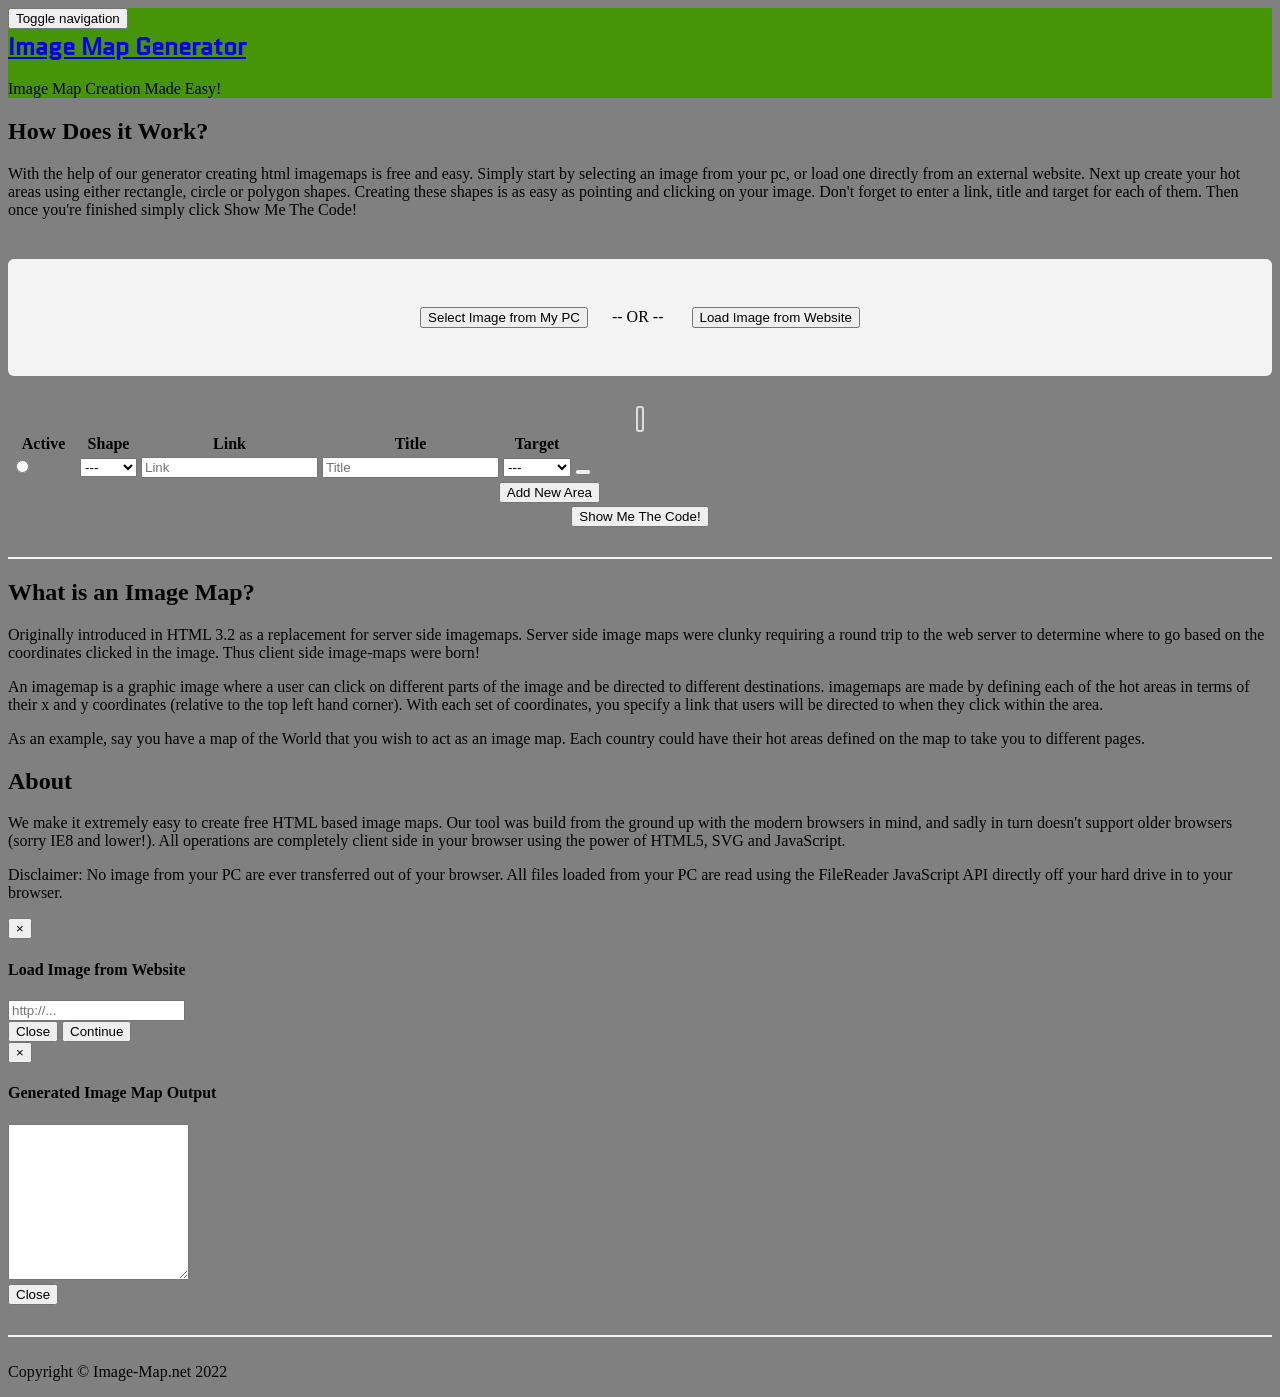
==== docs/image-map/index.html @ 8d25ebd3 "added image-map folder" ====
<!DOCTYPE html>
<html lang="en">
<head>
    <meta charset="utf-8">
    <title>Free Online Image Map Generator</title>
    <meta name="viewport" content="width=device-width, initial-scale=1">
    <link rel="shortcut icon" href="img/favicon.png">
    <link rel="apple-touch-icon" href="img/apple-touch-icon-57x57.png">
    <link rel="apple-touch-icon" sizes="72x72" href="img/apple-touch-icon-72x72.png">
    <link rel="apple-touch-icon" sizes="114x114" href="img/apple-touch-icon-112x112.png">
    <meta property="og:title" content="Free Online Image Map Generator">
    <meta property="og:description" content="Easy free online html image map generator. Select an image, click to create your areas and generate html your output!">
    <meta property="og:type" content="website">
    <meta property="og:url" content="https://www.image-map.net/">
    <meta property="og:image" content="img/apple-touch-icon-112x112.png">
    <meta property="og:image:secure_url" content="img/apple-touch-icon-112x112.png">
    <meta property="og:image:type" content="image/png">
    <meta property="og:image:width" content="112">
    <meta property="og:image:height" content="112">
    <meta name="description" content="Easy free online html image map generator. Select an image, click to create your areas and generate html your output!">
    <meta name="keywords" content="image map, image map generator, image map creator, image map editor, image map maker, image map online, image map tool, html image map, image map tool, image mapping, image mapper, html image map, online image map editor, image maps, image map responsive, image map html5, image map coordinates, image map maker, image map online">
    <link rel="stylesheet" href="app.min.css">
    <!--
    <link rel="stylesheet" href="//fonts.googleapis.com/css?family=Quantico">
    <link rel="stylesheet" href="//cdnjs.cloudflare.com/ajax/libs/twitter-bootstrap/3.3.2/css/bootstrap.min.css">
    <script src="//cdnjs.cloudflare.com/ajax/libs/jquery/2.1.3/jquery.min.js"></script>
    <script src="//cdnjs.cloudflare.com/ajax/libs/twitter-bootstrap/3.3.2/js/bootstrap.min.js"></script>
    -->
    <link rel="stylesheet" href="fonts/Quantico.css">
    <link rel="stylesheet" href="assets/bootstrap.min.css">
    <script src="assets/jquery.min.js"></script>
    <script src="assets/bootstrap.min.js"></script>
    <style>
	body {
		background-color:gray
	}
    </style>
</head>

<body itemscope="" itemtype="http://schema.org/WebApplication">
    <link itemprop="image" href="img/apple-touch-icon-112x112.png">
    <meta itemprop="operatingSystem" content="Browser">
    <meta itemprop="browserRequirements" content="Browser that supports HTML5, SVG and JavaScript">
    <meta itemprop="applicationCategory" content="Online, Tool, Image Map">
    <header>
        <nav class="navbar navbar-default navbar-inverse" role="navigation">
            <div class="container-fluid">
                <div class="navbar-header"><button type="button" class="navbar-toggle collapsed" data-toggle="collapse" data-target="#im-navbar"><span class="sr-only">Toggle navigation</span> <span class="icon-bar"></span> <span class="icon-bar"></span> <span class="icon-bar"></span></button>
                    <h1><a class="navbar-brand" href="/" itemprop="name">Image Map Generator</a></h1>
                </div>
                <div class="navbar-collapse collapse" id="im-navbar">
                    <!--<ul class="nav navbar-nav">
                        <li><a data-target="#f8e147" data-toggle="fcmodal" href="https://formcrafts.com/a/10442">Contact Us</a></li>
                    </ul>-->
                    <p class="navbar-text navbar-right">Image Map Creation Made Easy!</p>
                </div>
            </div>
        </nav>
    </header>
    <div class="container">
        <div class="row">
            <div class="col-md-12">
                <h2>How Does it Work?</h2>
                <p itemprop="description">With the help of our generator creating html imagemaps is free and easy. Simply start by selecting an image from your pc, or load one directly from an external website. Next up create your hot areas using either rectangle, circle or polygon shapes. Creating these shapes is as easy as pointing and clicking on your image. Don't forget to enter a link, title and target for each of them. Then once you're finished simply click Show Me The Code!</p>
                <div class="step"><button type="button" class="btn btn-success btn-lg" id="image-mapper-upload">Select Image from My PC</button><input type="file" name="" id="image-mapper-file"><span class="divider">&nbsp; &nbsp; &nbsp; -- OR -- &nbsp; &nbsp; &nbsp;</span> <button type="button" class="btn btn-success btn-lg" data-toggle="modal" data-target="#image-mapper-load">Load Image from Website</button></div>
            </div>
        </div>
    </div>
    <div class="container toggle-content">
        <div class="row">
            <div class="col-md-12">
                <div class="container">
                    <div class="row">
                        <div class="col-md-12" id="image-map-wrapper">
                            <div id="image-map-container">
                                <div id="image-map" style="max-width: 100%"><span class="glyphicon glyphicon-picture"></span></div>
                            </div>
                        </div>
                    </div>
                </div>
                <table class="table" id="image-mapper-table">
                    <thead>
                        <tr>
                            <th>Active</th>
                            <th>Shape</th>
                            <th>Link</th>
                            <th>Title</th>
                            <th>Target</th>
                            <th style="width: 25px"></th>
                        </tr>
                    </thead>
                    <tbody>
                        <tr>
                            <td style="width: 65px">
                                <div class="control-label input-sm"><input type="radio" name="im[0][active]" value="1"></div>
                            </td>
                            <td><select name="im[0][shape]" class="form-control input-sm">
                                    <option value="">---</option>
                                    <option value="rect">Rect</option>
                                    <option value="poly">Poly</option>
                                    <option value="circle">Circle</option>
                                </select></td>
                            <td><input type="text" name="im[0][href]" value="" placeholder="Link" class="form-control input-sm"></td>
                            <td><input type="text" name="im[0][title]" value="" placeholder="Title" class="form-control input-sm"></td>
                            <td><select name="im[0][target]" class="form-control input-sm">
                                    <option value="">---</option>
                                    <option value="_blank">_blank</option>
                                    <option value="_parent">_parent</option>
                                    <option value="_self">_self</option>
                                    <option value="_top">_top</option>
                                </select></td>
                            <td><button class="btn btn-default btn-sm remove-row" name="im[0][remove]"><span class="glyphicon glyphicon-remove"></span></button></td>
                        </tr>
                    </tbody>
                    <tfoot>
                        <tr>
                            <th colspan="6" style="text-align: right"><button type="button" class="btn btn-danger btn-sm add-row"><span class="glyphicon glyphicon-plus"></span> Add New Area</button></th>
                        </tr>
                    </tfoot>
                </table>
            </div>
        </div>
    </div>
    <div class="container toggle-content segment">
        <div class="row">
            <div class="col-md-12" style="text-align: center"><button type="button" class="btn btn-success btn-lg" data-toggle="modal" data-target="#modal-code">Show Me The Code!</button></div>
        </div>
    </div>
    <div class="container">
        <div class="row">
            <div class="col-md-6">
                <h2>What is an Image Map?</h2>
                <p>Originally introduced in HTML 3.2 as a replacement for server side imagemaps. Server side image maps were clunky requiring a round trip to the web server to determine where to go based on the coordinates clicked in the image. Thus client side image-maps were born!</p>
                <p>An imagemap is a graphic image where a user can click on different parts of the image and be directed to different destinations. imagemaps are made by defining each of the hot areas in terms of their x and y coordinates (relative to the top left hand corner). With each set of coordinates, you specify a link that users will be directed to when they click within the area.</p>
                <p>As an example, say you have a map of the World that you wish to act as an image map. Each country could have their hot areas defined on the map to take you to different pages.</p>
            </div>
            <div class="col-md-6">
                <h2>About</h2>
                <p>We make it extremely easy to create free HTML based image maps. Our tool was build from the ground up with the modern browsers in mind, and sadly in turn doesn't support older browsers (sorry IE8 and lower!). All operations are completely client side in your browser using the power of HTML5, SVG and JavaScript.</p>
                <p>Disclaimer: No image from your PC are ever transferred out of your browser. All files loaded from your PC are read using the FileReader JavaScript API directly off your hard drive in to your browser.</p>
            </div>
        </div>
    </div>
    <div class="modal fade" id="image-mapper-load" tabindex="-1" role="dialog" aria-labelledby="image-mapper-load-label" aria-hidden="true">
        <div class="modal-dialog">
            <div class="modal-content" id="image-mapper-dialog">
                <div class="modal-header"><button type="button" class="close" data-dismiss="modal" aria-hidden="true">&times;</button>
                    <h4 class="modal-title" id="image-mapper-load-label">Load Image from Website</h4>
                </div>
                <div class="modal-body">
                    <div class="input-group input-group-sm has-error"><input type="text" value="" placeholder="http://..." id="image-mapper-url" class="form-control input-sm"><span class="input-group-addon"><span class="glyphicon glyphicon-remove"></span></span></div>
                </div>
                <div class="modal-footer"><button type="button" class="btn btn-default" data-dismiss="modal">Close</button> <button type="button" class="btn btn-primary" id="image-mapper-continue">Continue</button></div>
            </div>
        </div>
    </div>
    <div class="modal fade" id="modal-code" tabindex="-1" role="dialog" aria-labelledby="modal-code-label" aria-hidden="true">
        <div class="modal-dialog">
            <div class="modal-content" id="modal-code-dialog">
                <div class="modal-header"><button type="button" class="close" data-dismiss="modal" aria-hidden="true">&times;</button>
                    <h4 class="modal-title" id="modal-code-label">Generated Image Map Output</h4>
                </div>
                <div class="modal-body"><textarea class="form-control input-sm" readonly="readonly" id="modal-code-result" rows="10"></textarea></div>
                <div class="modal-footer"><button type="button" class="btn btn-default" data-dismiss="modal">Close</button></div>
            </div>
        </div>
    </div>
    <footer>
        <div class="container">
            <div class="row">
                <div class="col-md-12">
                    <div id="social"></div>
                </div>
            </div>
            <div class="row">
                <div class="col-md-12">
                    <p class="text-center">Copyright &copy; Image-Map.net 2022</p>
                </div>
            </div>
        </div>
    </footer>
    <script src="app.min.js"></script>
    <script>
        (function($) {
            $(document).trigger('init');
        })(jQuery);
    </script>
    <script type="text/javascript">
        var _fo = _fo || [];
        _fo.push({
            'm': 'true',
            'c': 'f8e147',
            'i': 10442
        });
        if (typeof fce == 'undefined') {
            var s = document.createElement('script');
            s.type = 'text/javascript';
            s.async = true;
            //s.src = ('https:' == document.location.protocol ? 'https://' : 'http://') + 'formcrafts.com/js/fc.js';
            s.src = 'assets/fc.js';
            var fi = document.getElementsByTagName('script')[0];
            fi.parentNode.insertBefore(s, fi);
            fce = 1;
        }
    </script>
    <!--<script defer src='https://static.cloudflareinsights.com/beacon.min.js' data-cf-beacon='{"token": "8ae35963b0bf442da01a81c003073ad3"}'></script>-->
</body>
</html>
---- docs/image-map/app.min.css ----
.image-mapper{position:relative;-webkit-touch-callout:none;-webkit-user-select:none;-khtml-user-select:none;-moz-user-select:none;-ms-user-select:none;user-select:none}.image-mapper-img{max-width:100%;max-height:100%}.image-mapper-svg{position:absolute;top:0;right:0;bottom:0;left:0;height:100%;width:100%}footer{margin-top:30px}footer .container{border-top:2px solid #f4f4f4;padding-top:10px}.navbar{border-radius:0;border-top:none;border-right:none;border-left:none;background-color:#469408;border-color:#2F6405}.navbar-header h1{margin:0}.navbar-brand{font-family:Quantico,sans-serif}@media (max-width:767px){.step{text-align:center}.step span{display:block;margin:10px 0}.navbar-text.navbar-right{display:none}}@media (min-width:768px){.navbar-right{margin-right:0!important}}#image-map-wrapper{text-align:center}#image-map-container{display:inline-block;border:2px solid #DDD;padding:2px;border-radius:3px;max-width:100%}#image-map{display:inline-block;max-width:100%}.segment{margin-bottom:10px;padding-bottom:30px;border-bottom:2px solid #f4f4f4}.step{border-radius:6px;text-align:center;padding-left:20px;padding-right:20px;padding-bottom:48px;padding-top:48px;background-color:#f4f4f4;color:inherit;margin-top:40px;margin-bottom:30px}.heading,.step h1{text-align:left;margin-top:0;font-size:20px;font-family:Quantico,sans-serif;border-bottom:1px solid #ddd;padding-bottom:5px;margin-bottom:48px}.step .container .row>*{padding-left:0;padding-right:0}#image-mapper-file{display:none}#image-mapper-dialog .glyphicon-refresh{-webkit-animation-name:spin;-webkit-animation-duration:4000ms;-webkit-animation-iteration-count:infinite;-webkit-animation-timing-function:linear;-moz-animation-name:spin;-moz-animation-duration:4000ms;-moz-animation-iteration-count:infinite;-moz-animation-timing-function:linear;-ms-animation-name:spin;-ms-animation-duration:4000ms;-ms-animation-iteration-count:infinite;-ms-animation-timing-function:linear;animation-name:spin;animation-duration:4000ms;animation-iteration-count:infinite;animation-timing-function:linear}@-ms-keyframes spin{from{-ms-transform:rotate(0deg)}to{-ms-transform:rotate(360deg)}}@-moz-keyframes spin{from{-moz-transform:rotate(0deg)}to{-moz-transform:rotate(360deg)}}@-webkit-keyframes spin{from{-webkit-transform:rotate(0deg)}to{-webkit-transform:rotate(360deg)}}@keyframes spin{from{transform:rotate(0deg)}to{transform:rotate(360deg)}}#social{text-align:center}
---- docs/image-map/fonts/Quantico.css ----
/* latin */
@font-face {
  font-family: 'Quantico';
  font-style: normal;
  font-weight: 400;
  src: url(quantico/v19/rax-HiSdp9cPL3KIF7xrJD0.woff2) format('woff2');
  unicode-range: U+0000-00FF, U+0131, U+0152-0153, U+02BB-02BC, U+02C6, U+02DA, U+02DC, U+0304, U+0308, U+0329, U+2000-206F, U+20AC, U+2122, U+2191, U+2193, U+2212, U+2215, U+FEFF, U+FFFD;
}
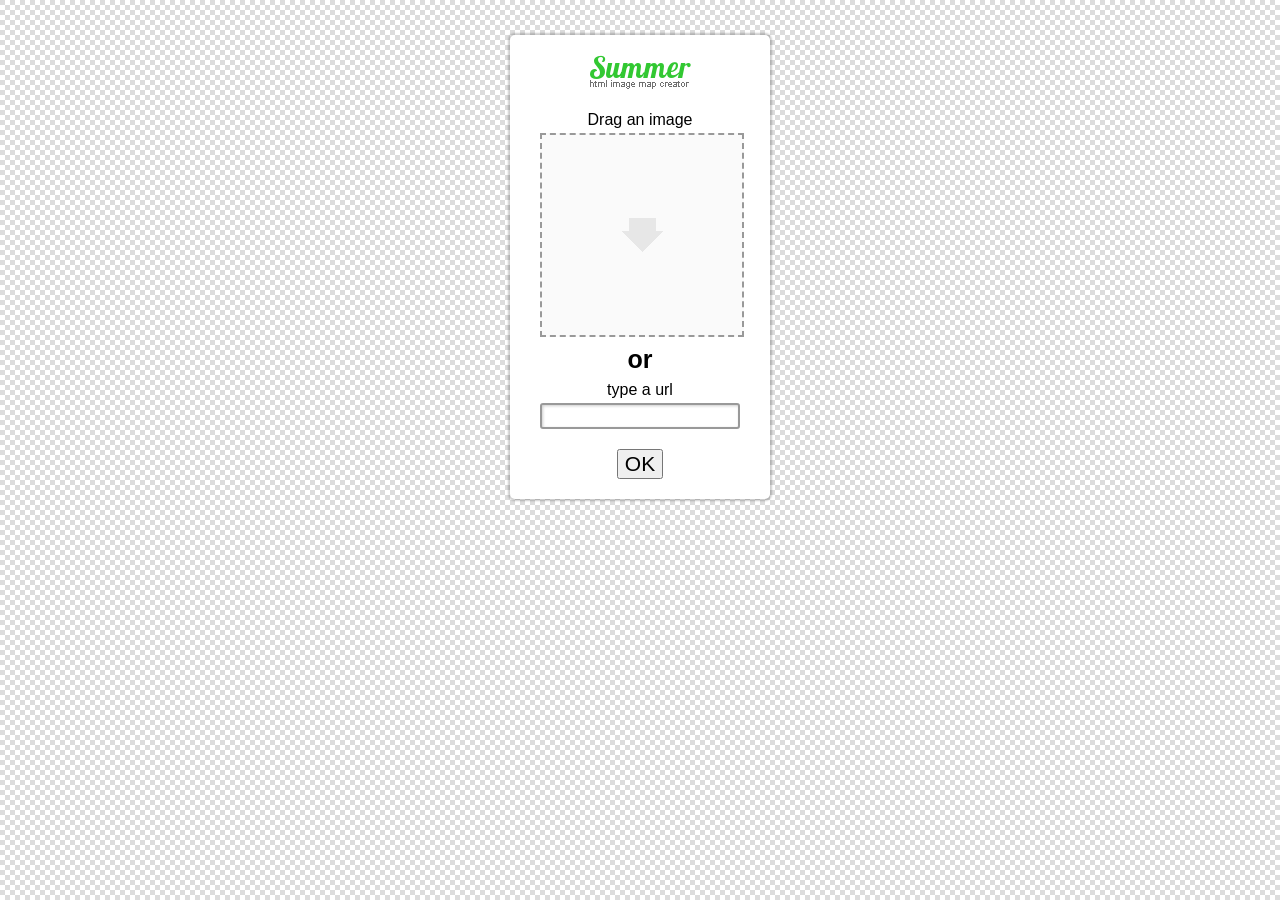
==== commit a709b299: "added better image-map" ====
--- a/docs/image-map/index.html
+++ b/docs/image-map/index.html
@@ -1,208 +1,163 @@
 <!DOCTYPE html>
-<html lang="en">
+<!-- from:  https://summerstyle.github.io/summer/ -->
+<html>
 <head>
-    <meta charset="utf-8">
-    <title>Free Online Image Map Generator</title>
-    <meta name="viewport" content="width=device-width, initial-scale=1">
-    <link rel="shortcut icon" href="img/favicon.png">
-    <link rel="apple-touch-icon" href="img/apple-touch-icon-57x57.png">
-    <link rel="apple-touch-icon" sizes="72x72" href="img/apple-touch-icon-72x72.png">
-    <link rel="apple-touch-icon" sizes="114x114" href="img/apple-touch-icon-112x112.png">
-    <meta property="og:title" content="Free Online Image Map Generator">
-    <meta property="og:description" content="Easy free online html image map generator. Select an image, click to create your areas and generate html your output!">
-    <meta property="og:type" content="website">
-    <meta property="og:url" content="https://www.image-map.net/">
-    <meta property="og:image" content="img/apple-touch-icon-112x112.png">
-    <meta property="og:image:secure_url" content="img/apple-touch-icon-112x112.png">
-    <meta property="og:image:type" content="image/png">
-    <meta property="og:image:width" content="112">
-    <meta property="og:image:height" content="112">
-    <meta name="description" content="Easy free online html image map generator. Select an image, click to create your areas and generate html your output!">
-    <meta name="keywords" content="image map, image map generator, image map creator, image map editor, image map maker, image map online, image map tool, html image map, image map tool, image mapping, image mapper, html image map, online image map editor, image maps, image map responsive, image map html5, image map coordinates, image map maker, image map online">
-    <link rel="stylesheet" href="app.min.css">
-    <!--
-    <link rel="stylesheet" href="//fonts.googleapis.com/css?family=Quantico">
-    <link rel="stylesheet" href="//cdnjs.cloudflare.com/ajax/libs/twitter-bootstrap/3.3.2/css/bootstrap.min.css">
-    <script src="//cdnjs.cloudflare.com/ajax/libs/jquery/2.1.3/jquery.min.js"></script>
-    <script src="//cdnjs.cloudflare.com/ajax/libs/twitter-bootstrap/3.3.2/js/bootstrap.min.js"></script>
-    -->
-    <link rel="stylesheet" href="fonts/Quantico.css">
-    <link rel="stylesheet" href="assets/bootstrap.min.css">
-    <script src="assets/jquery.min.js"></script>
-    <script src="assets/bootstrap.min.js"></script>
-    <style>
-	body {
-		background-color:gray
-	}
-    </style>
+	<title>Summer html image map creator</title>
+	<link href="main.css" type="text/css" rel="stylesheet" />
+	<!-- shortcut icon from:  https://www.image-map.net/images/favicon.png -->
+	<link rel="shortcut icon" href="[data-uri]" />
+	<meta charset="UTF-8" />
+	<!--
+		Summer html image map creator
+		http://github.com/summerstyle/summer
+		
+		Copyright 2013 Vera Lobacheva (summerstyle.ru)
+		Released under the GPL3 (GPL3.txt)
+		
+		Thu May 15 2013 15:15:27 GMT+0400
+	-->
 </head>
+<body>
+<noscript>
+	<div id="noscript">
+		Please, enable javascript in your browser
+	</div>
+</noscript>
+  
+<div id="wrapper">
+	<header id="header">
+		<h1 id="logo">
+			<a href="http://github.com/summerstyle/summer">
+				<img src="[data-uri]" alt="Summer html image map creator" />
+			</a>									
+		</h1>
+		<nav id="nav" class="clearfix">
+			<ul>
+				<li id="save"><a href="#">save</a></li>
+				<li id="load"><a href="#">load</a></li>
+				<li id="from_html"><a href="#">from html</a></li>
+				<li id="rect"><a href="#">rectangle</a></li>
+				<li id="circle"><a href="#">circle</a></li>
+				<li id="polygon"><a href="#">polygon</a></li>
+				<li id="edit"><a href="#">edit</a></li>
+				<li id="to_html"><a href="#">to html</a></li>
+				<li id="preview"><a href="#">preview</a></li>
+				<li id="clear"><a href="#">clear</a></li>
+				<li id="new_image"><a href="#">new image</a></li>
+				<li id="show_help"><a href="#">?</a></li>
+			</ul>
+		</nav>
+		<div id="coords"></div>
+		<div id="debug"></div>
+	</header>	
+	<div id="image_wrapper">
+		<div id="image">
+			<img src="" alt="#" id="img" />
+			<svg xmlns="http://www.w3.org/2000/svg" version="1.2" baseProfile="tiny" id="svg"></svg>
+		</div>
+	</div>
+</div>
 
-<body itemscope="" itemtype="http://schema.org/WebApplication">
-    <link itemprop="image" href="img/apple-touch-icon-112x112.png">
-    <meta itemprop="operatingSystem" content="Browser">
-    <meta itemprop="browserRequirements" content="Browser that supports HTML5, SVG and JavaScript">
-    <meta itemprop="applicationCategory" content="Online, Tool, Image Map">
-    <header>
-        <nav class="navbar navbar-default navbar-inverse" role="navigation">
-            <div class="container-fluid">
-                <div class="navbar-header"><button type="button" class="navbar-toggle collapsed" data-toggle="collapse" data-target="#im-navbar"><span class="sr-only">Toggle navigation</span> <span class="icon-bar"></span> <span class="icon-bar"></span> <span class="icon-bar"></span></button>
-                    <h1><a class="navbar-brand" href="/" itemprop="name">Image Map Generator</a></h1>
-                </div>
-                <div class="navbar-collapse collapse" id="im-navbar">
-                    <!--<ul class="nav navbar-nav">
-                        <li><a data-target="#f8e147" data-toggle="fcmodal" href="https://formcrafts.com/a/10442">Contact Us</a></li>
-                    </ul>-->
-                    <p class="navbar-text navbar-right">Image Map Creation Made Easy!</p>
-                </div>
-            </div>
-        </nav>
-    </header>
-    <div class="container">
-        <div class="row">
-            <div class="col-md-12">
-                <h2>How Does it Work?</h2>
-                <p itemprop="description">With the help of our generator creating html imagemaps is free and easy. Simply start by selecting an image from your pc, or load one directly from an external website. Next up create your hot areas using either rectangle, circle or polygon shapes. Creating these shapes is as easy as pointing and clicking on your image. Don't forget to enter a link, title and target for each of them. Then once you're finished simply click Show Me The Code!</p>
-                <div class="step"><button type="button" class="btn btn-success btn-lg" id="image-mapper-upload">Select Image from My PC</button><input type="file" name="" id="image-mapper-file"><span class="divider">&nbsp; &nbsp; &nbsp; -- OR -- &nbsp; &nbsp; &nbsp;</span> <button type="button" class="btn btn-success btn-lg" data-toggle="modal" data-target="#image-mapper-load">Load Image from Website</button></div>
-            </div>
-        </div>
-    </div>
-    <div class="container toggle-content">
-        <div class="row">
-            <div class="col-md-12">
-                <div class="container">
-                    <div class="row">
-                        <div class="col-md-12" id="image-map-wrapper">
-                            <div id="image-map-container">
-                                <div id="image-map" style="max-width: 100%"><span class="glyphicon glyphicon-picture"></span></div>
-                            </div>
-                        </div>
-                    </div>
-                </div>
-                <table class="table" id="image-mapper-table">
-                    <thead>
-                        <tr>
-                            <th>Active</th>
-                            <th>Shape</th>
-                            <th>Link</th>
-                            <th>Title</th>
-                            <th>Target</th>
-                            <th style="width: 25px"></th>
-                        </tr>
-                    </thead>
-                    <tbody>
-                        <tr>
-                            <td style="width: 65px">
-                                <div class="control-label input-sm"><input type="radio" name="im[0][active]" value="1"></div>
-                            </td>
-                            <td><select name="im[0][shape]" class="form-control input-sm">
-                                    <option value="">---</option>
-                                    <option value="rect">Rect</option>
-                                    <option value="poly">Poly</option>
-                                    <option value="circle">Circle</option>
-                                </select></td>
-                            <td><input type="text" name="im[0][href]" value="" placeholder="Link" class="form-control input-sm"></td>
-                            <td><input type="text" name="im[0][title]" value="" placeholder="Title" class="form-control input-sm"></td>
-                            <td><select name="im[0][target]" class="form-control input-sm">
-                                    <option value="">---</option>
-                                    <option value="_blank">_blank</option>
-                                    <option value="_parent">_parent</option>
-                                    <option value="_self">_self</option>
-                                    <option value="_top">_top</option>
-                                </select></td>
-                            <td><button class="btn btn-default btn-sm remove-row" name="im[0][remove]"><span class="glyphicon glyphicon-remove"></span></button></td>
-                        </tr>
-                    </tbody>
-                    <tfoot>
-                        <tr>
-                            <th colspan="6" style="text-align: right"><button type="button" class="btn btn-danger btn-sm add-row"><span class="glyphicon glyphicon-plus"></span> Add New Area</button></th>
-                        </tr>
-                    </tfoot>
-                </table>
-            </div>
-        </div>
-    </div>
-    <div class="container toggle-content segment">
-        <div class="row">
-            <div class="col-md-12" style="text-align: center"><button type="button" class="btn btn-success btn-lg" data-toggle="modal" data-target="#modal-code">Show Me The Code!</button></div>
-        </div>
-    </div>
-    <div class="container">
-        <div class="row">
-            <div class="col-md-6">
-                <h2>What is an Image Map?</h2>
-                <p>Originally introduced in HTML 3.2 as a replacement for server side imagemaps. Server side image maps were clunky requiring a round trip to the web server to determine where to go based on the coordinates clicked in the image. Thus client side image-maps were born!</p>
-                <p>An imagemap is a graphic image where a user can click on different parts of the image and be directed to different destinations. imagemaps are made by defining each of the hot areas in terms of their x and y coordinates (relative to the top left hand corner). With each set of coordinates, you specify a link that users will be directed to when they click within the area.</p>
-                <p>As an example, say you have a map of the World that you wish to act as an image map. Each country could have their hot areas defined on the map to take you to different pages.</p>
-            </div>
-            <div class="col-md-6">
-                <h2>About</h2>
-                <p>We make it extremely easy to create free HTML based image maps. Our tool was build from the ground up with the modern browsers in mind, and sadly in turn doesn't support older browsers (sorry IE8 and lower!). All operations are completely client side in your browser using the power of HTML5, SVG and JavaScript.</p>
-                <p>Disclaimer: No image from your PC are ever transferred out of your browser. All files loaded from your PC are read using the FileReader JavaScript API directly off your hard drive in to your browser.</p>
-            </div>
-        </div>
-    </div>
-    <div class="modal fade" id="image-mapper-load" tabindex="-1" role="dialog" aria-labelledby="image-mapper-load-label" aria-hidden="true">
-        <div class="modal-dialog">
-            <div class="modal-content" id="image-mapper-dialog">
-                <div class="modal-header"><button type="button" class="close" data-dismiss="modal" aria-hidden="true">&times;</button>
-                    <h4 class="modal-title" id="image-mapper-load-label">Load Image from Website</h4>
-                </div>
-                <div class="modal-body">
-                    <div class="input-group input-group-sm has-error"><input type="text" value="" placeholder="http://..." id="image-mapper-url" class="form-control input-sm"><span class="input-group-addon"><span class="glyphicon glyphicon-remove"></span></span></div>
-                </div>
-                <div class="modal-footer"><button type="button" class="btn btn-default" data-dismiss="modal">Close</button> <button type="button" class="btn btn-primary" id="image-mapper-continue">Continue</button></div>
-            </div>
-        </div>
-    </div>
-    <div class="modal fade" id="modal-code" tabindex="-1" role="dialog" aria-labelledby="modal-code-label" aria-hidden="true">
-        <div class="modal-dialog">
-            <div class="modal-content" id="modal-code-dialog">
-                <div class="modal-header"><button type="button" class="close" data-dismiss="modal" aria-hidden="true">&times;</button>
-                    <h4 class="modal-title" id="modal-code-label">Generated Image Map Output</h4>
-                </div>
-                <div class="modal-body"><textarea class="form-control input-sm" readonly="readonly" id="modal-code-result" rows="10"></textarea></div>
-                <div class="modal-footer"><button type="button" class="btn btn-default" data-dismiss="modal">Close</button></div>
-            </div>
-        </div>
-    </div>
-    <footer>
-        <div class="container">
-            <div class="row">
-                <div class="col-md-12">
-                    <div id="social"></div>
-                </div>
-            </div>
-            <div class="row">
-                <div class="col-md-12">
-                    <p class="text-center">Copyright &copy; Image-Map.net 2022</p>
-                </div>
-            </div>
-        </div>
-    </footer>
-    <script src="app.min.js"></script>
-    <script>
-        (function($) {
-            $(document).trigger('init');
-        })(jQuery);
-    </script>
-    <script type="text/javascript">
-        var _fo = _fo || [];
-        _fo.push({
-            'm': 'true',
-            'c': 'f8e147',
-            'i': 10442
-        });
-        if (typeof fce == 'undefined') {
-            var s = document.createElement('script');
-            s.type = 'text/javascript';
-            s.async = true;
-            //s.src = ('https:' == document.location.protocol ? 'https://' : 'http://') + 'formcrafts.com/js/fc.js';
-            s.src = 'assets/fc.js';
-            var fi = document.getElementsByTagName('script')[0];
-            fi.parentNode.insertBefore(s, fi);
-            fce = 1;
-        }
-    </script>
-    <!--<script defer src='https://static.cloudflareinsights.com/beacon.min.js' data-cf-beacon='{"token": "8ae35963b0bf442da01a81c003073ad3"}'></script>-->
+<!-- For html image map code -->
+<div id="code">
+	<span class="close_button" title="close"></span>
+	<div id="code_content"></div>
+</div>
+
+<!-- Edit details block -->
+<form id="edit_details">
+	<h5>Attrubutes</h5>
+	<span class="close_button" title="close"></span>
+	<p>
+		<label for="href_attr">href</label>
+		<input type="text" id="href_attr" />
+	</p>
+	<p>
+		<label for="alt_attr">alt</label>
+		<input type="text" id="alt_attr" />
+	</p>
+	<p>
+		<label for="title_attr">title</label>
+		<input type="text" id="title_attr" />
+	</p>
+	<button id="save_details">Save</button>
+</form>
+
+<!-- From html block -->
+<div id="from_html_wrapper">
+	<form id="from_html_form">
+		<h5>Loading areas</h5>
+		<span class="close_button" title="close"></span>
+		<p>
+			<label for="code_input">Enter your html code:</label>
+			<textarea id="code_input"></textarea>
+		</p>
+		<button id="load_code_button">Load</button>
+	</form>
+</div>
+  
+<!-- Get image form -->
+<div id="get_image_wrapper">
+	<div id="get_image">
+		<div id="logo_get_image">
+			<a href="http://github.com/summerstyle/summer">
+				<img src="[data-uri]" alt="Summer html image map creator" />
+			</a>
+		</div>
+		<div id="loading">Loading</div>
+		<div id="file_reader_support">
+			<label>Drag an image</label>
+			<div id="dropzone">
+				<span class="clear_button" title="clear">x</span> 
+				<img src="" alt="preview" id="sm_img" />
+			</div>
+			<b>or</b>
+		</div>
+		<label for="url">type a url</label>
+		<span id="url_wrapper">
+			<span class="clear_button" title="clear">x</span>
+			<input type="text" id="url" />
+		</span>
+		<button id="button">OK</button>
+	</div>
+</div>
+
+<!-- Help block -->
+<div id="overlay"></div>
+<div id="help">
+	<span class="close_button" title="close"></span>
+	<div class="txt">
+		<section>
+			<h2>Main</h2>
+			<p><span class="key">F5</span> &mdash; reload the page and display the form for loading image again</p>
+			<p><span class="key">S</span> &mdash; save map params in localStorage</p>
+		</section>
+		<section>
+			<h2>Drawing mode (rectangle / circle / polygon)</h2>
+			<p><span class="key">ENTER</span> &mdash; stop polygon drawing (or click on first helper)</p>
+			<p><span class="key">ESC</span> &mdash; cancel drawing of a new area</p>
+			<p><span class="key">SHIFT</span> &mdash; square drawing in case of a rectangle and right angle drawing in case of a polygon</p>
+		</section>
+		<section>
+		<h2>Editing mode</h2>
+			<p><span class="key">DELETE</span> &mdash; remove a selected area</p>
+			<p><span class="key">ESC</span> &mdash; cancel editing of a selected area</p>
+			<p><span class="key">SHIFT</span> &mdash; edit and save proportions for rectangle</p>
+			<p><span class="key">I</span> &mdash; edit attributes of a selected area (or dblclick on an area)</p>
+			<p><span class="key">CTRL</span> + <span class="key">C</span> &mdash; a copy of the selected area</p>
+			<p><span class="key">&uarr;</span> &mdash; move a selected area up</p>
+			<p><span class="key">&darr;</span> &mdash; move a selected area down</p>
+			<p><span class="key">&larr;</span> &mdash; move a selected area to the left</p>
+			<p><span class="key">&rarr;</span> &mdash; move a selected area to the right</p>
+		</section>
+	</div>
+	<footer>
+		<a href="http://github.com/summerstyle/summer">Summer html image map creator 0.5</a><br />
+		&copy; 2014 Vera Lobatcheva<br />
+		GPL3 License
+	</footer>
+</div>
+
+<script type="text/javascript" src="scripts.js"></script>
 </body>
 </html>
--- a/docs/image-map/main.css
+++ b/docs/image-map/main.css
@@ -0,0 +1,544 @@
+/*
+ * Summer html image map creator
+ * http://github.com/summerstyle/summer
+ *
+ * Copyright 2013 Vera Lobacheva (summerstyle.ru)
+ * Released under the GPL3 (GPL3.txt)
+ *
+ * Thu May 15 2013 15:15:27 GMT+0400
+ */
+
+html, body, div, span, applet, object, h1, h2, h3, h4, h5, h6, p, a, em, img, strong, ol, ul, li, dl, dd, dt, form, label, input, article, aside, canvas, details, embed, figure, figcaption, footer, header, hgroup, menu, nav, output, ruby, section, summary, time, mark, audio, video  {
+    margin: 0;
+    padding: 0;
+    border: 0;
+    outline: 0;
+    font-style: inherit;
+    font-size: 100%;
+    font-family: inherit;
+    vertical-align: baseline;
+    background: transparent;
+}
+:focus {
+    outline: 0;
+}
+ul, ol {
+    list-style: none;
+}
+html {
+    height: 100%;
+}
+body {
+    padding: 0;
+    margin: 0;
+    font-family: Arial, Tahoma, sans-serif;
+    font-size: 14px;
+    color: #000;
+    height: 100%;
+    min-height: 100%;
+    background: #FFF url([data-uri]);
+    line-height: 1;
+}
+img {
+    border: 0;
+}
+a:link, a:visited {
+    outline: none;
+    text-decoration: none;
+    color: #000;
+}
+.clear {
+    clear: both;
+}
+.clearfix:after {
+    content: ".";
+    display: block;
+    clear: both;
+    visibility: hidden;
+    line-height: 0;
+    height: 0;
+}
+#noscript {
+    text-align: center;
+    display: block;
+    font-size: 20px;
+    padding: 5px 0;
+    background: #F00;
+}
+#header {
+    background: #000;
+    padding: 5px 0;
+    position: fixed;
+    z-index: 1001;
+    width: 100%;
+    box-shadow: rgba(0,0,0,0.2) 0 0 2px 2px;
+}
+#logo {
+    margin-right: 10px;
+    margin-left: 10px;
+    margin-top: -4px;
+    margin-bottom: -4px;
+    display: inline-block;
+    vertical-align: top;
+}
+#logo a:link, #logo a:visited {
+    color: #32c832;
+}
+#logo a:hover {
+    color: #FFF;
+}
+#logo img {
+    display: block;
+}
+#nav, #nav ul {
+    display: inline;
+    vertical-align: middle;
+}
+#nav li {
+    margin-right: 5px;
+    display: inline;
+}
+#nav a:link, #nav a:visited {
+    border: 1px solid #FFF;
+    border-radius: 3px;
+    font-size: 10px;
+    padding: 5px 10px;
+    display: inline-block;
+    color: #FFF;
+}
+#nav a:hover, #nav a:active {
+    border: 1px solid #32c832;
+    color: #32c832;
+}
+#nav a:active, #nav .selected a {
+    background: #FFF;
+    color: #000;
+    box-shadow: 0 0 1px #222 inset;
+    border: 1px solid #FFF;
+}
+#coords {
+    position: absolute;
+    top: 10px;
+    right: 15px;
+    color: #FFF;
+    font-size: 11px;
+}
+#debug {
+    color: #EEE;
+    position: absolute;
+    top: 10px;
+    right: 100px;
+    z-index: 1001;
+    font-size: 11px;
+}
+#wrapper {
+    position: relative;
+    display: none;
+}
+#image_wrapper {
+    padding: 45px 0 10px;
+}
+#image {
+    position: relative;
+    overflow: hidden;
+    display: block;
+    margin: 0 auto;
+    border-radius: 3px;
+    box-shadow: rgba(0,0,0,0.2) 0 0 2px 2px;
+}
+.draw#image {
+    cursor: crosshair;
+}
+#image map {
+    position: absolute;
+    top: 0;
+    left: 0;
+    width: 100%;
+    height: 100%;
+    display: block;
+}
+#img {
+    position: relative;
+    z-index: 1;
+}
+#code {
+    background: rgba(0,0,0,0.9);
+    color: #FFF;
+    font-family: monospace;
+    font-size: 11px;
+    line-height: 1.3;
+    width: 600px;
+    position: fixed;
+    left: 3%;
+    width: 94%;
+    bottom: 10px;
+    z-index: 1000;
+    box-shadow: rgba(0,0,0,0.2) 0 0 2px 2px;
+    display: none;
+    border-radius: 3px;
+}
+#code_content {
+    padding: 10px;
+}
+.close_button {
+    width: 10px;
+    height: 10px;
+    display: block;
+    background: #FFF url([data-uri]) 50% 50% no-repeat;
+    position: absolute;
+    top: 10px;
+    right: 10px;
+    box-shadow: 0 0 1px #222 inset;
+    border-radius: 1px;
+    cursor: pointer;
+}
+#about {
+    position: absolute;
+    top: 10px;
+    left: 0;
+    width: 100%;
+    font-family: 'News Cycle';
+    font-size: 24px;
+    background: transparent;
+    padding: 2px 10px 5px;
+    -o-box-sizing: border-box;
+    -moz-box-sizing: border-box;
+    -webkit-box-sizing: border-box;
+    box-sizing: border-box;
+    color: #000;
+}
+#get_image_wrapper {
+    padding: 35px 0;
+}
+#get_image {
+    width: 200px;
+    margin: 0 auto;
+    font-size: 16px;
+    text-align: center;
+    background: #FFF;
+    padding: 20px 30px;
+    border-radius: 5px;
+    box-shadow: rgba(0,0,0,0.2) 0 0 2px 2px;
+    position: relative;
+}
+#logo_get_image {
+    margin-bottom: 20px;
+}
+#loading {
+    position: absolute;
+    top: 0;
+    left: 0;
+    width: 100%;
+    height: 100%;
+    text-align: center;
+    font-size: 20px;
+    background: rgba(255,255,255,0.95) url([data-uri]) 50% 50% no-repeat;
+    z-index: 3;
+    border-radius: 5px;
+    line-height: 3;
+}
+#get_image b {
+    display: block;
+    font-size: 25px;
+    margin: 10px 0;
+}
+#get_image label {
+    display: block;
+    margin-bottom: 5px;
+}
+#button {
+    margin-top: 20px;
+    font-size: 21px;
+}
+#dropzone {
+    border: 2px dashed #999;
+    width: 200px;
+    height: 200px;
+    background: #FAFAFA url([data-uri]) 50% 50% no-repeat;
+    overflow: hidden;
+    text-align: center;
+    line-height: 200px;
+    position: relative;
+}
+.error#dropzone {
+    border: 2px dashed #F00;
+}
+.clear_button {
+    display: block;
+    height: 16px;
+    width: 16px;
+    position: absolute;
+    top: 6px;
+    right: 6px;
+    line-height: 1 !important;
+    overflow: hidden;
+    cursor: pointer;
+    text-indent: -9999px;
+    background: url([data-uri]);
+    z-index: 2;
+}
+#dropzone img {
+    max-width: 100%;
+    max-height: 100%;
+    vertical-align: middle;
+}
+#url_wrapper {
+    position: relative;
+    display: block;
+}
+#url {
+    border: 2px solid #999;
+    border-radius: 3px;
+    background: #FFF;
+    padding: 2px 25px 2px 5px;
+    width: 100%;
+    box-shadow: 1px 1px 3px rgba(0,0,0,0.2) inset;
+    -webkit-box-sizing: border-box;
+    -moz-box-sizing: border-box;
+    box-sizing: border-box;
+}
+.error#url {
+    border: 2px solid #F00;
+}
+#edit_details {
+    position: absolute;
+    top: 100px;
+    left: 100px;
+    background: rgba(0,0,0,0.9);
+    border-radius: 5px;
+    padding: 10px;
+    box-shadow: rgba(0,0,0,0.2) 0 0 2px 1px;
+    display: none;
+    z-index: 1000;
+    color: #FFF;
+    font-size: 0px;
+}
+#edit_details h5 {
+    margin-bottom: 10px;
+    font-size: 14px;
+    cursor: move;
+}
+.changed#edit_details h5, p.changed label {
+    color: #32c832;
+}
+#edit_details p {
+    margin-bottom: 10px;
+}
+#edit_details label {
+    font-size: 11px;
+    display: block;
+    margin-bottom: 2px;
+}
+#edit_details input[type=text] {
+    background: #FFF;
+    font-size: 12px;
+    font-family: sans-serif;
+    padding: 2px 5px;
+    width: 120px;
+    border-radius: 5px;
+    box-shadow: rgba(0,0,0,0.5) 0 1px 2px inset;
+}
+.changed#edit_details button {
+    box-shadow: rgba(50,200,50,1) 0 0 1px 2px;
+}
+#help {
+    display: none;
+    width: 400px;
+    border-radius: 3px;
+    background: #FFF;
+    position: absolute;
+    top: 35px;
+    left: 50%;
+    margin-left: -200px;
+    z-index: 1003;
+    box-shadow: rgba(0,0,0,0.2) 0 0 2px 2px;
+}
+#help .txt {
+    padding: 20px 20px 5px;
+    line-height: 1.4;
+}
+.txt p {
+    margin-bottom: 3px;
+}
+#help section {
+    margin-bottom: 20px;
+}
+#help .close_button {
+    background: #000 url([data-uri]) 50% 50% no-repeat;
+    box-shadow: 0 0 1px #EEE inset;
+    border-radius: 2px;
+}
+#help h2 {
+    margin-bottom: 5px;
+}
+#help footer {
+    color: #999;
+    font-size: 10px;
+    padding: 0 20px 20px;
+    line-height: 1.3;
+}
+#help footer a {
+    color: #777;
+    text-decoration: underline;
+}
+.key {
+    background: #F5F5F5;
+    color: #555;
+    text-shadow: 0 0 1px #EEE;
+    padding: 1px 5px;
+    border: 1px solid #CCC;
+    border-radius: 3px;
+    display: inline-block;
+    min-width: 16px;
+    text-align: center;
+    font-size: 11px;
+    box-shadow: 1px 1px 0 rgba(255,255,255,1) inset, -1px -1px 0 rgba(0,0,0,0.08) inset;
+    overflow: hidden;
+    cursor: default;
+    vertical-align: middle;
+}
+.key:active {
+    padding: 2px 5px 0;
+    box-shadow: 1px 1px 0 rgba(0,0,0,0.08) inset, -1px -1px 0 rgba(255,255,255,1) inset;
+}
+#overlay {
+    position: fixed;
+    top: 0;
+    left: 0;
+    width: 100%;
+    height: 100%;
+    z-index: 1002;
+    background: #000;
+    opacity: 0.5;
+    display: none;
+}
+#from_html_wrapper {
+    display: none;
+    width: 500px;
+    border-radius: 5px;
+    background: rgba(0,0,0,0.9);
+    position: absolute;
+    top: 35px;
+    left: 50%;
+    margin-left: -250px;
+    z-index: 1002;
+    color: #FFF;
+}
+#from_html_wrapper .close_button {
+    background: #000 url([data-uri]) 50% 50% no-repeat;
+    box-shadow: 0 0 1px #EEE inset;
+    border-radius: 2px;
+}
+#from_html_form {
+    padding: 20px;
+}
+#from_html_form h5 {
+    margin-bottom: 15px;
+}
+#from_html_form label {
+    display: block;
+    font-size: 12px;
+}
+#from_html_form textarea {
+    border: 0px;
+    border-radius: 3px;
+    background: #FFF;
+    padding: 2px 5px;
+    margin-bottom: 5px;
+    width: 100%;
+    height: 100px;
+    box-shadow: 1px 1px 3px rgba(0,0,0,0.2) inset;
+    -webkit-box-sizing: border-box;
+    -moz-box-sizing: border-box;
+    box-sizing: border-box;    
+    font-family: monospace;
+    font-size: 11px;
+    line-height: 1.3;
+}
+
+/* CSS for SVG-elements */
+
+#svg {
+    position: absolute;
+    top: 0;
+    left: 0;
+    z-index: 2;
+    display: inline-block;
+}
+#svg rect {
+    stroke-width: 3px;
+    stroke: #F00;
+    fill: rgba(255,255,255,0.3);
+}
+#svg rect.with_href {
+    fill: rgba(0,0,0,0.3);
+}
+.edit > #svg rect:hover {
+    fill: rgba(50,200,50,0.3);
+}
+#svg rect.active {
+    fill: rgba(0,0,0,0.5);
+}
+#svg circle {
+    stroke-width: 3px;
+    stroke: #0F0;
+    fill: rgba(255,255,255,0.3);
+}
+#svg circle.with_href {
+    fill: rgba(0,0,0,0.3);
+}
+.edit > #svg circle:hover {
+    fill: rgba(50,200,50,0.3);
+}
+#svg polyline, #svg polygon {
+    stroke-width: 3px;
+    stroke: #00F;
+    fill: rgba(255,255,255,0.3);
+}
+#svg polygon.with_href {
+    fill: rgba(0,0,0,0.3);
+}
+.edit > #svg polygon:hover {
+    fill: rgba(50,200,50,0.3);
+}
+#svg .selected {
+    fill: rgba(50,200,50,0.5) !important;
+}
+#svg rect.helper {
+    fill: #FFF;
+    stroke: #000;
+    stroke-width: 2px;
+}
+#svg rect.helper:hover {
+    fill: #F00; 
+}
+.edit > #svg rect, .edit > #svg circle, .edit > #svg polygon {
+    cursor: move;
+}
+.edit > #svg .pointer {
+    cursor: pointer;
+}
+.edit > #svg .e-resize {
+    cursor: e-resize;
+}
+.edit > #svg .ne-resize {
+    cursor: ne-resize;
+}
+.edit > #svg .nw-resize {
+    cursor: nw-resize;
+}
+.edit > #svg .n-resize {
+    cursor: n-resize;
+}
+.edit > #svg .se-resize {
+    cursor: se-resize;
+}
+.edit > #svg .sw-resize {
+    cursor: sw-resize;
+}
+.edit > #svg .s-resize {
+    cursor: s-resize;
+}
+.edit > #svg .w-resize {
+    cursor: w-resize;
+}
